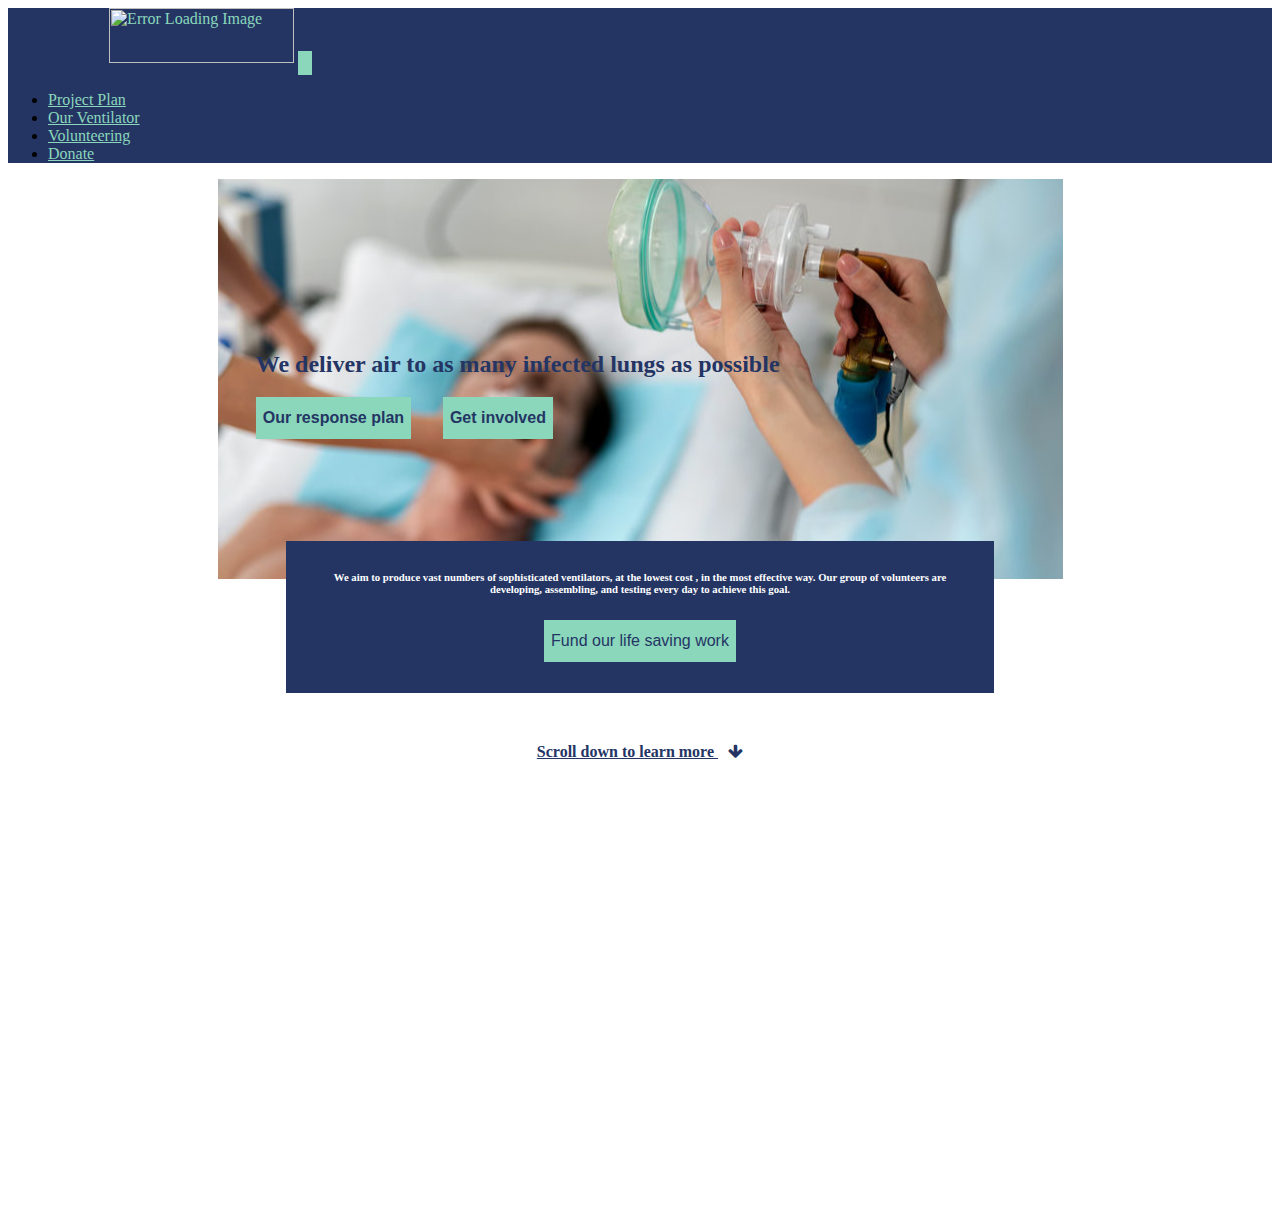
==== ventilator.html @ cb2d59fe "started ventilator.html. got up to Fund our life saving work" ====
<html lang="en">
<head>
    <meta charset="UTF-8">
    <meta name="viewport" content="width=device-width, initial-scale=1.0">
    <title>Our Ventilator</title>
	<link rel="stylesheet" href="https://stackpath.bootstrapcdn.com/bootstrap/4.1.3/css/bootstrap.min.css" integrity="sha384-MCw98/SFnGE8fJT3GXwEOngsV7Zt27NXFoaoApmYm81iuXoPkFOJwJ8ERdknLPMO" crossorigin="anonymous">
		<!--locals-->
		<link rel="stylesheet" href="local_files/css/bootstrap.min.css">
		<link rel="stylesheet" type="text/css" href="css/styles.css">

		<!-- Font awsome -->
		<link rel="stylesheet" href="https://cdnjs.cloudflare.com/ajax/libs/font-awesome/4.7.0/css/font-awesome.min.css">
		<script src='https://kit.fontawesome.com/a076d05399.js'></script>
		<!-- Local version of ^-->
		<link rel="stylesheet" href="local_files/css/font-awsome-min.css">
</head>
<body>
	<nav class="navbar navbar-expand-md">
		<img class="navbar-brand" src="assets/Logo_green_on_blue_wide.png" alt="Error Loading Image" style="width: 185px; height:55px; margin-left:8%;" href="index.html">
		<button class="navbar-toggler navbar-dark" type="button" data-toggle="collapse" data-target="#main-navigation">
			<span class="navbar-toggler-icon"></span>
		</button>
		<div class="collapse navbar-collapse" id="main-navigation" style="margin-right:10%;">
			<ul class="navbar-nav">
				<li class="nav-item">
					<a class="nav-link" href="plan.html">Project Plan</a>
				</li>

				<li class="nav-item">
					<a class="nav-link" href="ventilator.html">Our Ventilator</a>
				</li>

				<li class="nav-item">
					<a class="nav-link" href="volunteering.html">Volunteering</a>
				</li>

				<li class="nav-item">
					<a class="nav-link" href="donate.html">Donate</a>
				</li>

			</ul>
		</div>
	</nav>
	<section  style=" background-image:url('assets/ventilator-background.jpg');  background-repeat: no-repeat; background-position:center;height:400px; margin-top:-0px; padding-top:0px;">
		<div  style="margin-left:12%; width:55%; padding-top:15%;">
			<h2 class="blue-text"><b>We deliver air to as many infected lungs as possible</h2>

			<button style="margin-right: 5%; margin-top:0px;"> <b>Our response plan</b></button>
			<button style="margin-top:0px;"> <b>Get involved</b></button>
		</div> 
		
	</section>
	
	<section >
		<div class="center">
			<div class="green-text blue-section" style=" margin-left:15%; margin-right:15%; padding:3%; margin-top:-10%;">
				<h6 style="margin-top:0px; padding-top:0px; color:white;">
					We aim to produce vast numbers of sophisticated ventilators, at the lowest cost
					, in the most effective way. Our group of volunteers are developing, assembling, 
					and testing every day to achieve this goal.
				</h6>
				
				<button style="float:center;">Fund our life saving work</button>
				
			</div>
		</div>
		<div class="center blue-text"style=" margin-top:50px;" href="#">
			<u>
			Scroll down to learn more
			</u>
			<i class="fa fa-arrow-down" aria-hidden="true" style="margin-left:1%"></i>
		</div>
	</section>
</body>
</html>
---- css/styles.css ----
@media (max-width:1170px){
  body{
float:center;
margin-left: auto;
margin-right: auto;
text-align: center;
  }
  section{
    margin-bottom:200px;
  }
  .elms{
    float:left;;
  }
}
:root{
  --green-color:#8AD7BB;
  --blue-color:#243564;

}
body {
  padding: 0;
  background: white;
  cursor: default;
  font-family:Futura;
}
section{
  margin-right:10%;
  margin-left:10%;
  margin-top: 5%;
  color:var(--blue-color);
  height: 75%;
}
.flex-container {
  display: flex;
  flex-flow: row wrap;
}
.green-section{
  background-color: var(--green-color);
}
.blue-section{
  background-color:var(--blue-color);
}
.blue-text{
  color: var(--blue-color);
}
.black-text{
  color: black;
  font-family:Futura;
}
.green-text{
  color: var(--green-color);
}

/*--- navigation bar ---*/

.navbar {
  background:var(--blue-color);
}

.nav-link,
.navbar-brand {
  color: var(--green-color);
  cursor: pointer;
}


.nav-link:hover {
  color: #000;
}

.navbar-collapse {
  justify-content: flex-end;
}

button{
  background: var(--green-color);
  color: var(--blue-color);
  padding: 10px 5px;
  font-size: 16px;
  border: 2px solid var(--green-color);
  cursor: pointer;
  
}
button:hover{
  background:white;
  color:var(--blue-color);
  
  border: 2px solid var(--blue-color);

}
span{
  cursor: pointer;
  margin-left: 2%;
  margin-right: 2%;
}
.center{
  float:center;
  margin-left: auto;
  margin-right: auto;
  text-align: center;
}
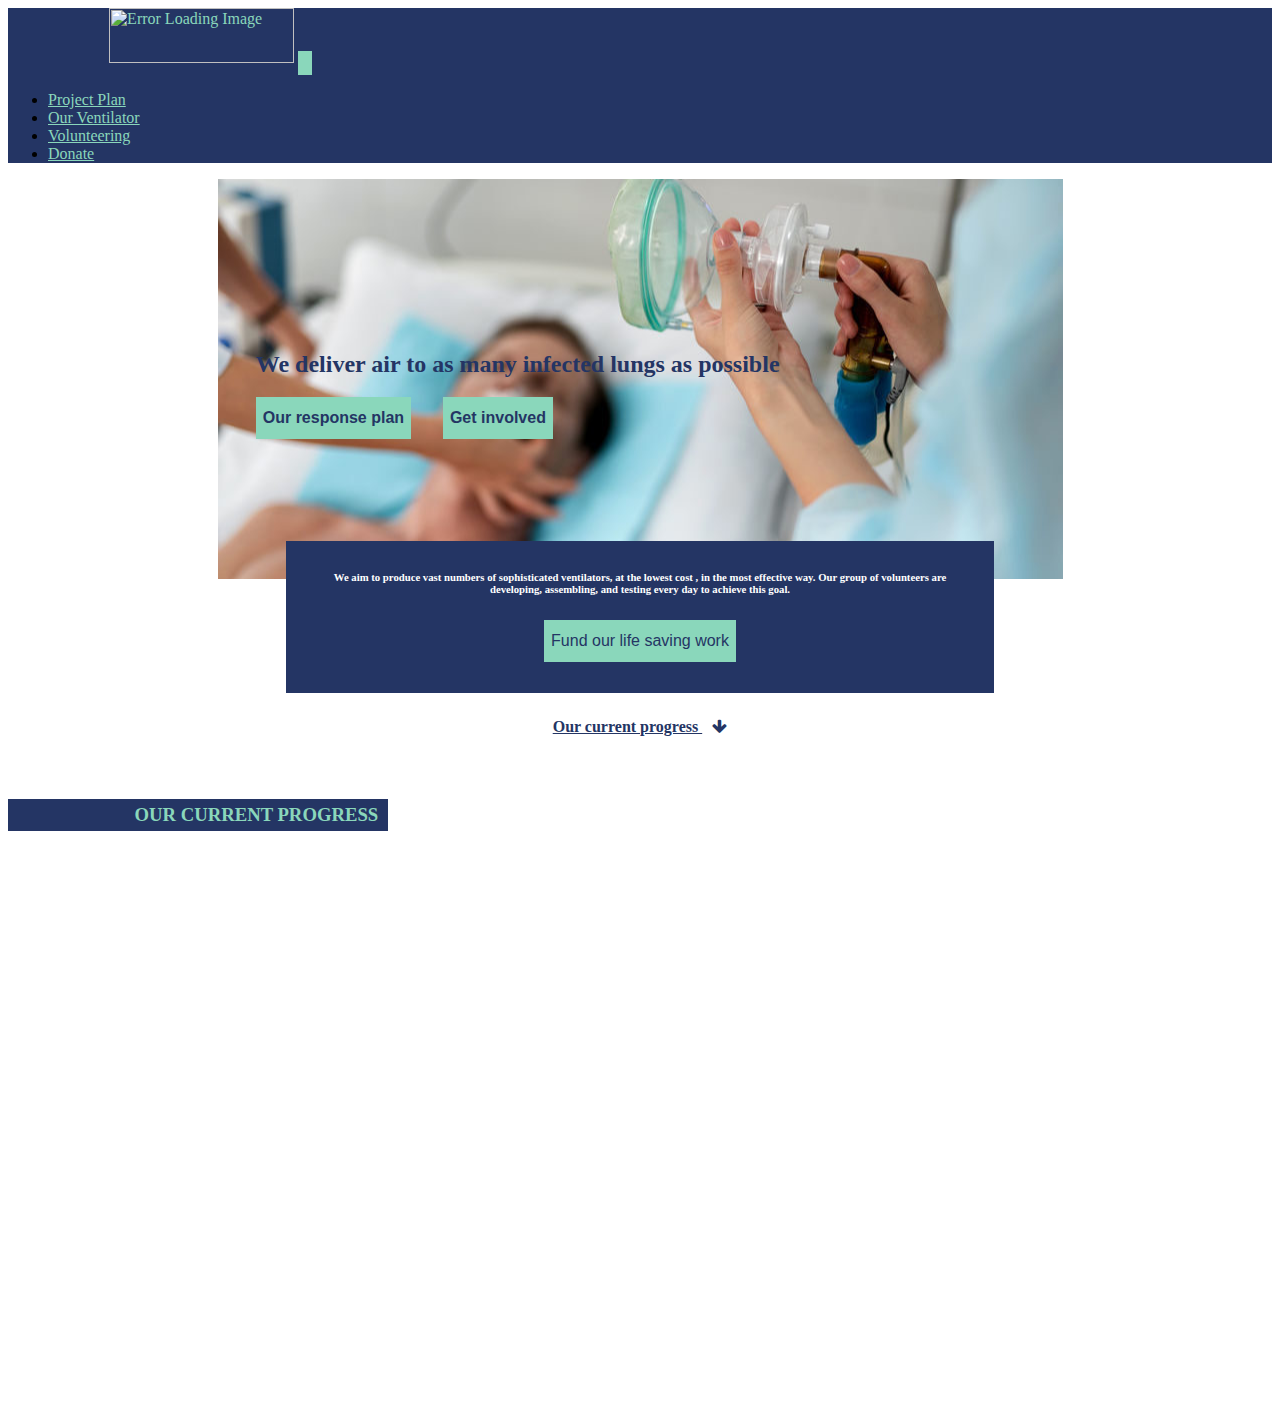
==== commit fbe93a11: "added page under construction for each page that has not been made yet" ====
--- a/ventilator.html
+++ b/ventilator.html
@@ -51,7 +51,7 @@
 		
 	</section>
 	
-	<section >
+	<section style="margin-bottom:0px; padding-bottom:0px; height:auto;">
 		<div class="center">
 			<div class="green-text blue-section" style=" margin-left:15%; margin-right:15%; padding:3%; margin-top:-10%;">
 				<h6 style="margin-top:0px; padding-top:0px; color:white;">
@@ -64,12 +64,20 @@
 				
 			</div>
 		</div>
-		<div class="center blue-text"style=" margin-top:50px;" href="#">
+		<div class="center blue-text"style=" margin-top:25px;" href="#">
 			<u>
-			Scroll down to learn more
+			Our current progress
 			</u>
 			<i class="fa fa-arrow-down" aria-hidden="true" style="margin-left:1%"></i>
 		</div>
 	</section>
+
+	<section style="margin:0px;padding:0px;">
+	<h3 class="blue-section green-text" style="float:left;margin-top:5%; padding:5px; padding-left:10%; padding-right:10px; ">
+		<b>
+		OUR CURRENT PROGRESS
+		</b>
+	</h3>
+</section>
 </body>
 </html>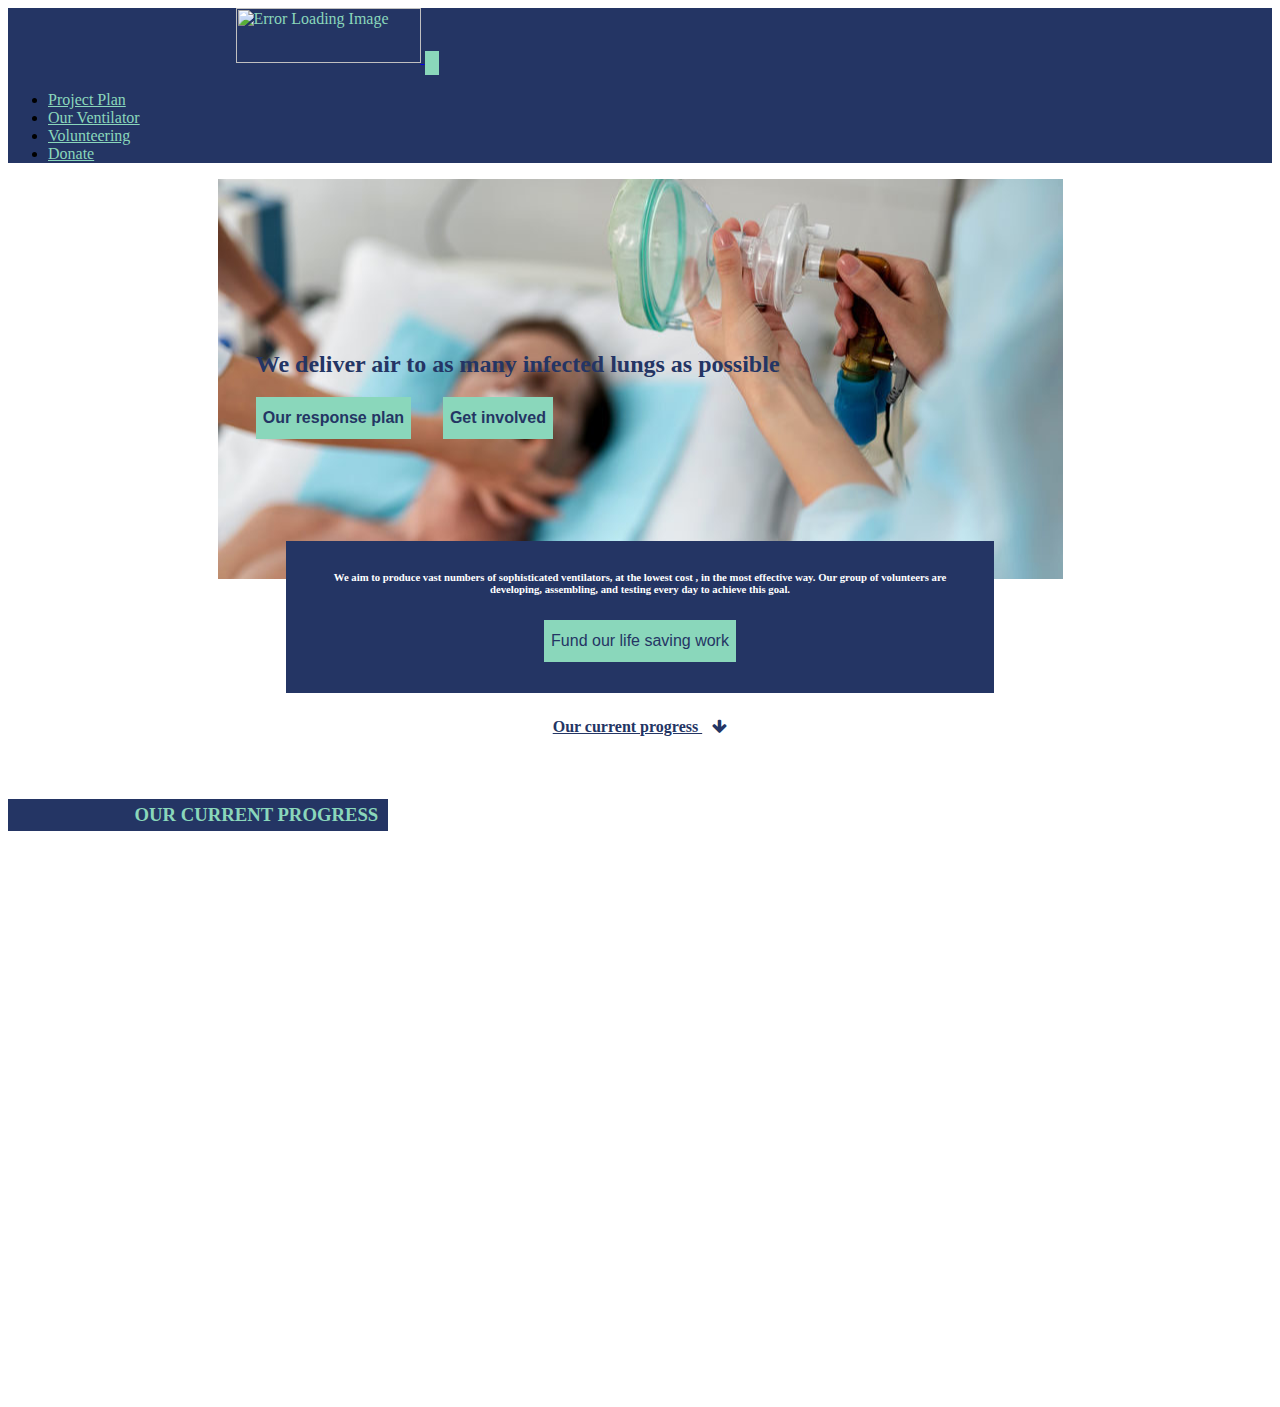
==== commit 7037b9ec: "made logo a link to homepage" ====
--- a/ventilator.html
+++ b/ventilator.html
@@ -16,7 +16,9 @@
 </head>
 <body>
 	<nav class="navbar navbar-expand-md">
-		<img class="navbar-brand" src="assets/Logo_green_on_blue_wide.png" alt="Error Loading Image" style="width: 185px; height:55px; margin-left:8%;" href="index.html">
+		<a style='margin-left:10%;' href="index.html"> 
+		<img class="navbar-brand" src="assets/Logo_green_on_blue_wide.png" alt="Error Loading Image" style="width: 185px; height:55px; margin-left:8%;">
+		</a>
 		<button class="navbar-toggler navbar-dark" type="button" data-toggle="collapse" data-target="#main-navigation">
 			<span class="navbar-toggler-icon"></span>
 		</button>
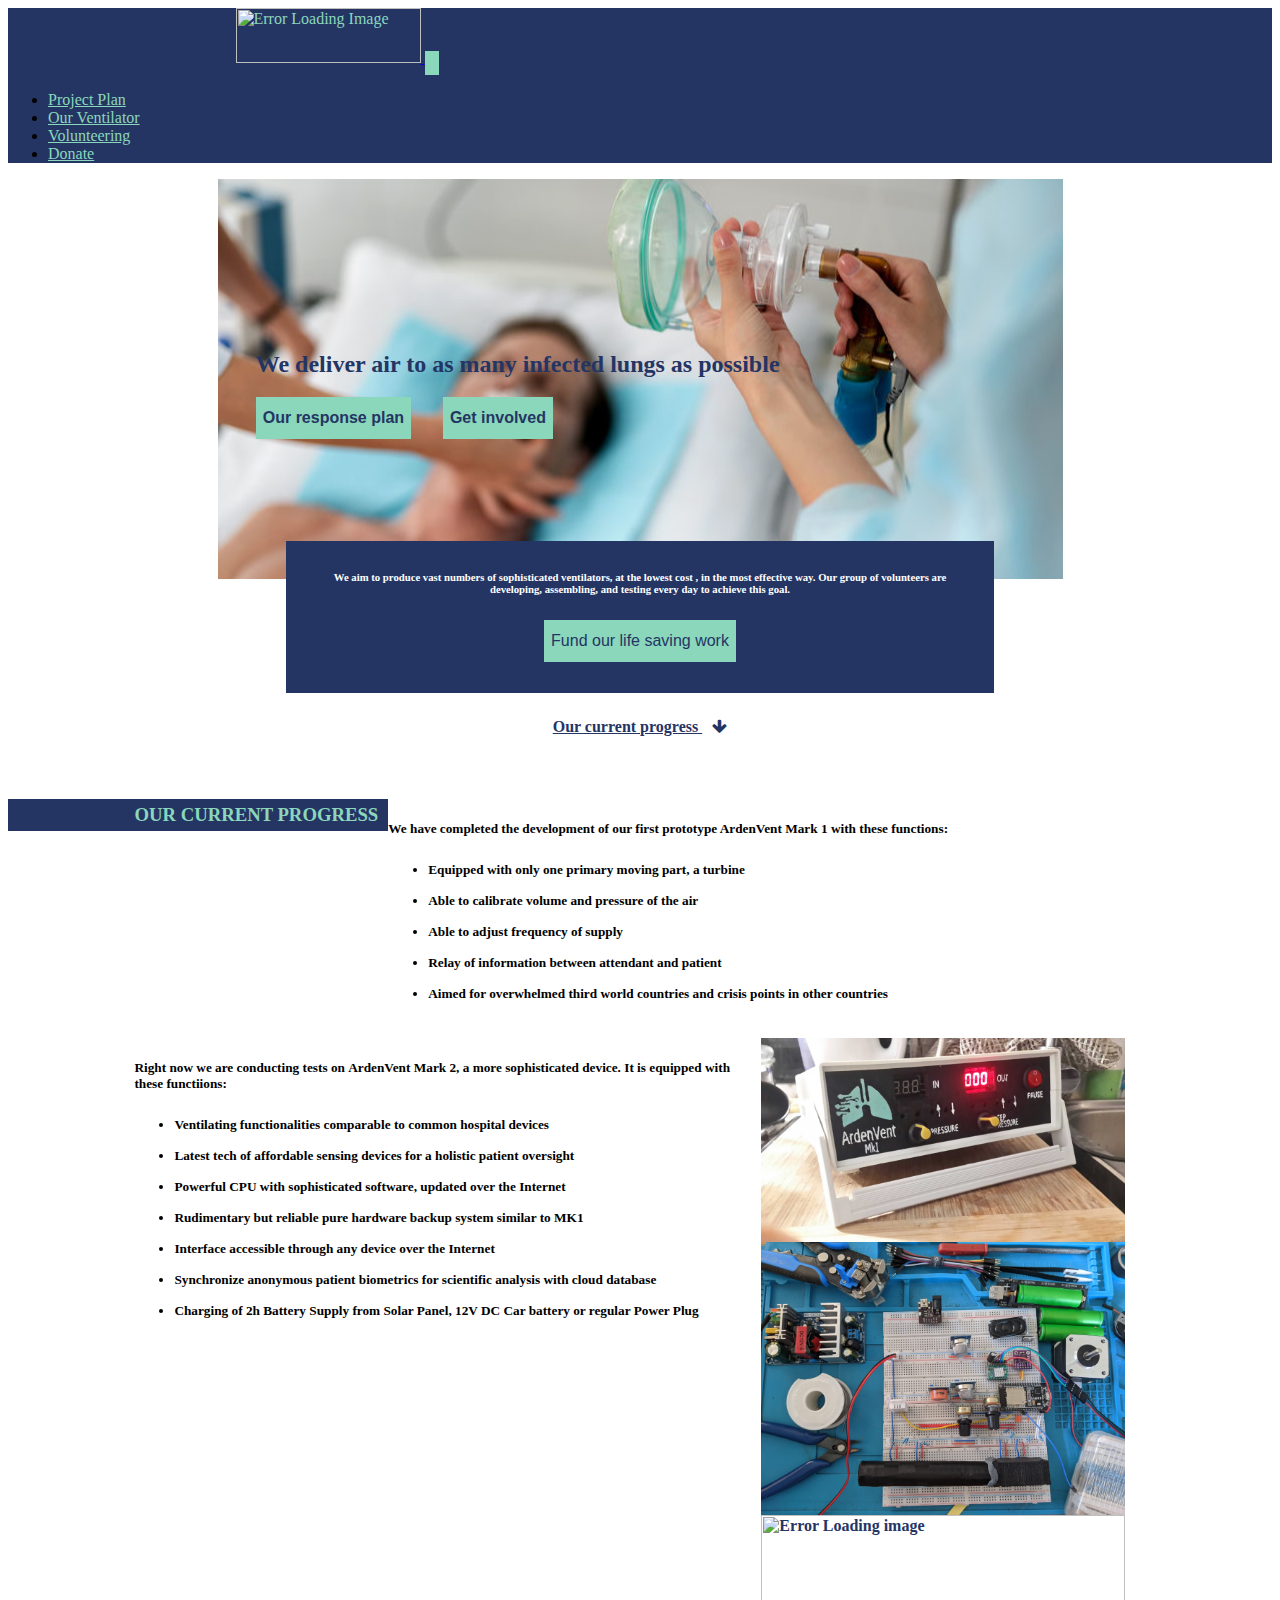
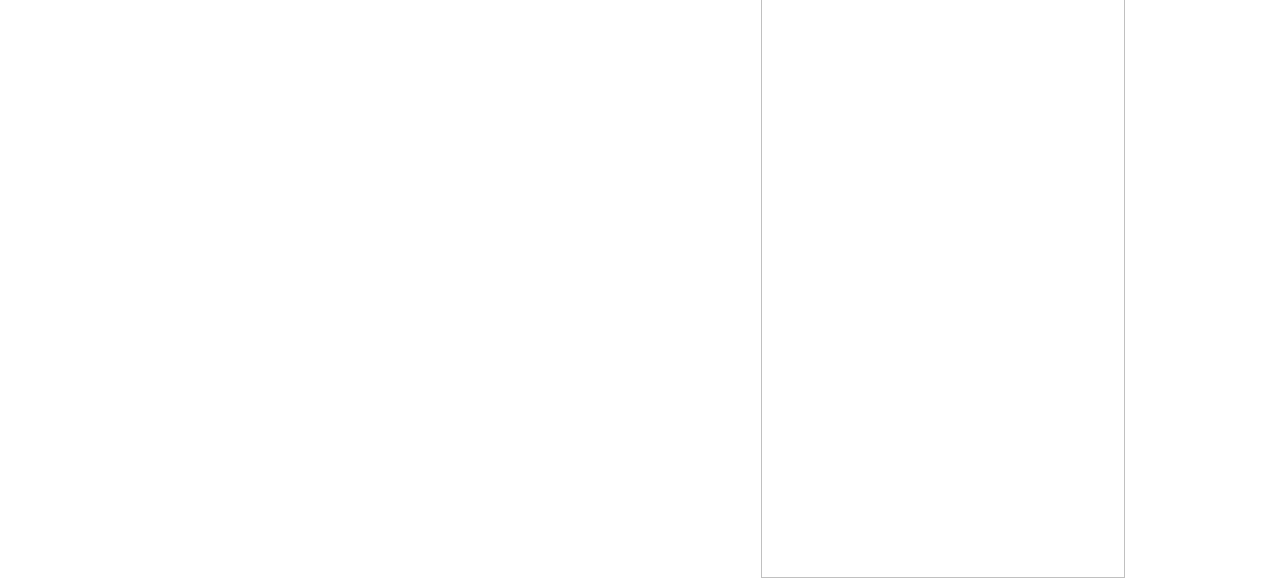
==== commit d1f745bc: "finished bulk of the Current Progress section of the ventilator page" ====
--- a/ventilator.html
+++ b/ventilator.html
@@ -74,12 +74,67 @@
 		</div>
 	</section>
 
-	<section style="margin:0px;padding:0px;">
+	<section style="margin:0px;padding:0px; height:auto; width:100%;">
 	<h3 class="blue-section green-text" style="float:left;margin-top:5%; padding:5px; padding-left:10%; padding-right:10px; ">
 		<b>
 		OUR CURRENT PROGRESS
 		</b>
 	</h3>
-</section>
+	</section>
+	<section >
+		<span style="width:55%;">
+			<h5 style="float:left; height:auto;width:60%;" class="black-text">
+				<div>
+				We have completed the development of our first prototype 
+				ArdenVent Mark 1 with these functions:
+			</div>
+				<ul style="margin-top:25px;">
+					<li style="margin-top:15px;">Equipped with only one primary moving part, a
+						turbine</li>
+					<li style="margin-top:15px;">Able to calibrate volume and pressure of the air</li>
+					<li style="margin-top:15px;">Able to adjust frequency of supply</li>
+					<li style="margin-top:15px;">Relay of information between attendant and
+						patient
+					</li>
+					<li style="margin-top:15px;">Aimed for overwhelmed third world countries
+						and crisis points in other countries
+					</li>
+				</ul>
+			</h5>
+		</span>
+		<span style="width:36%; float:right;">
+			<img src="assets/20200717_181043.jpg" alt="Error Loading image" style="width:100%; height:auto">
+		</span>
+		
+		<span style="width:55%;">
+			<h5 style="float:left; height:auto;width:60%;" class="black-text">
+				<div>
+				Right now we are conducting tests on <b>ArdenVent Mark 2</b>, a
+				more sophisticated device. It is equipped with these
+				functiions:
+				
+			</div>
+				<ul style="margin-top:25px;">
+					<li style="margin-top:15px;">Ventilating functionalities comparable to common hospital devices</li>
+					<li style="margin-top:15px;">Latest tech of affordable sensing devices for a holistic patient oversight</li>
+					<li style="margin-top:15px;">Powerful CPU with sophisticated software, updated over the Internet</li>
+					<li style="margin-top:15px;">Rudimentary but reliable pure hardware backup system similar to MK1
+					</li>
+					<li style="margin-top:15px;">Interface accessible through any device over the Internet
+					</li>
+					<li style="margin-top:15px;">Synchronize anonymous patient biometrics for scientific analysis with cloud database
+					</li>
+					<li style="margin-top:15px;">Charging of 2h Battery Supply from Solar Panel, 12V DC Car battery or regular Power Plug
+					</li>
+				</ul>
+			</h5>
+		</span>
+
+		<span style="width:36%; float:right;">
+			<img src="assets/IMG_20200623_172038.jpg" alt="Error Loading image" style="width:100%; height:auto">
+			<img src="assets/vent2.jpg" alt="Error Loading image" style="width:100%; height:auto">
+		</span>
+	</section>
+
 </body>
 </html>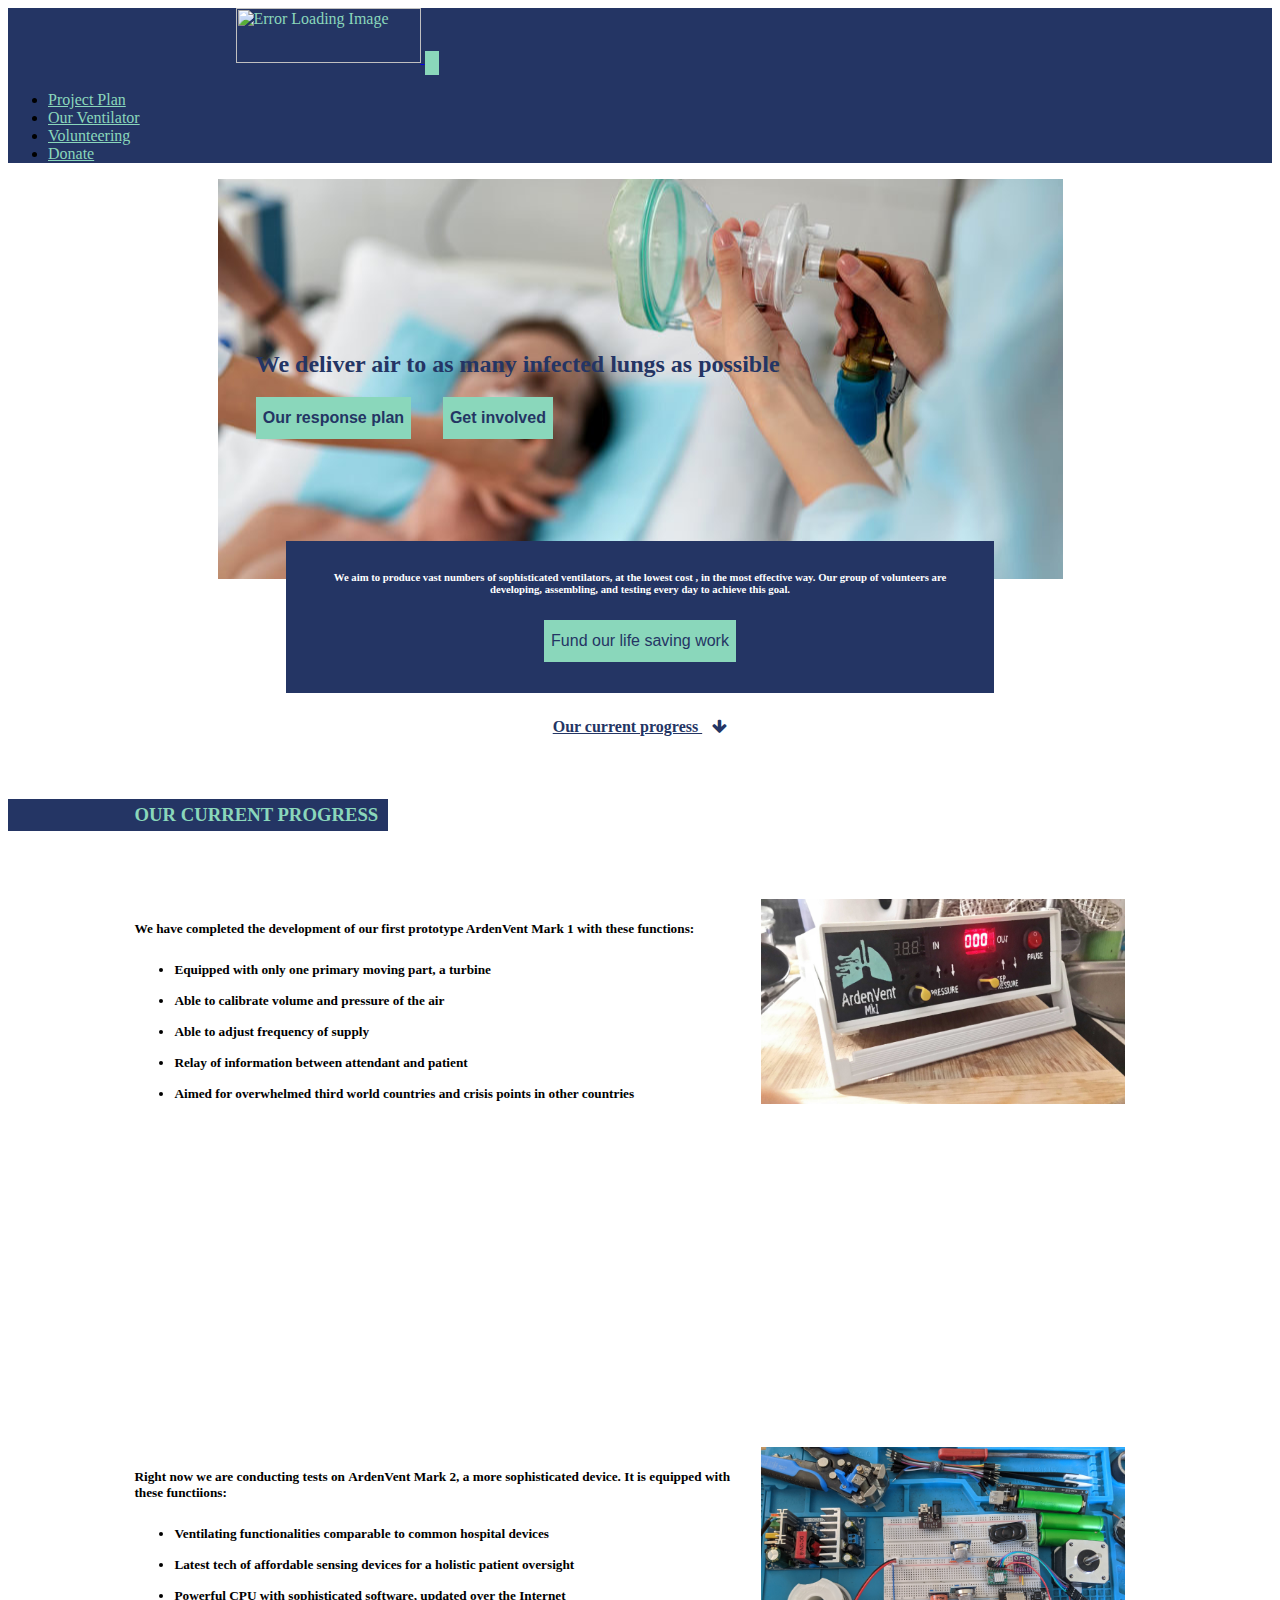
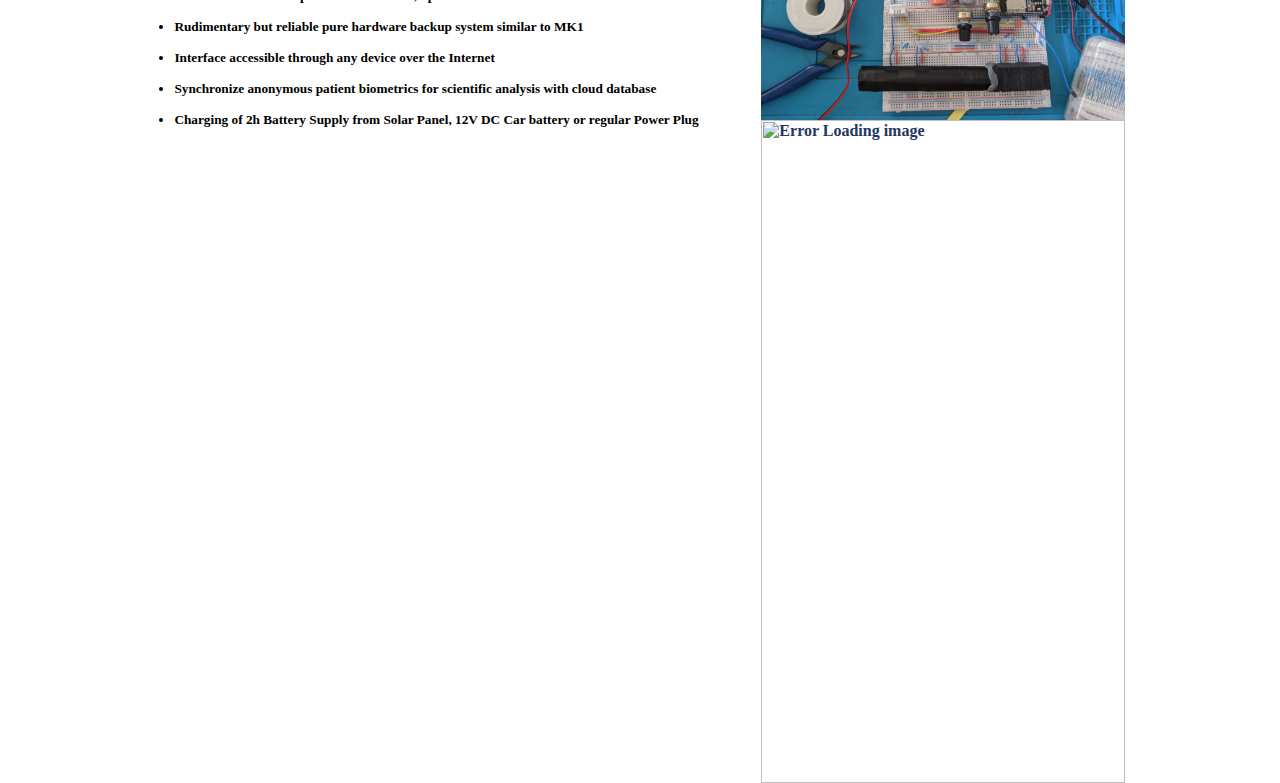
==== commit 16a37709: "adjusted spacing to previous commit" ====
--- a/ventilator.html
+++ b/ventilator.html
@@ -82,6 +82,7 @@
 	</h3>
 	</section>
 	<section >
+		<div style="height:100px; width:auto;"></div>
 		<span style="width:55%;">
 			<h5 style="float:left; height:auto;width:60%;" class="black-text">
 				<div>
@@ -105,8 +106,8 @@
 		<span style="width:36%; float:right;">
 			<img src="assets/20200717_181043.jpg" alt="Error Loading image" style="width:100%; height:auto">
 		</span>
-		
-		<span style="width:55%;">
+		<section></section>
+		<span style="width:55%; margin-top:60px;">
 			<h5 style="float:left; height:auto;width:60%;" class="black-text">
 				<div>
 				Right now we are conducting tests on <b>ArdenVent Mark 2</b>, a
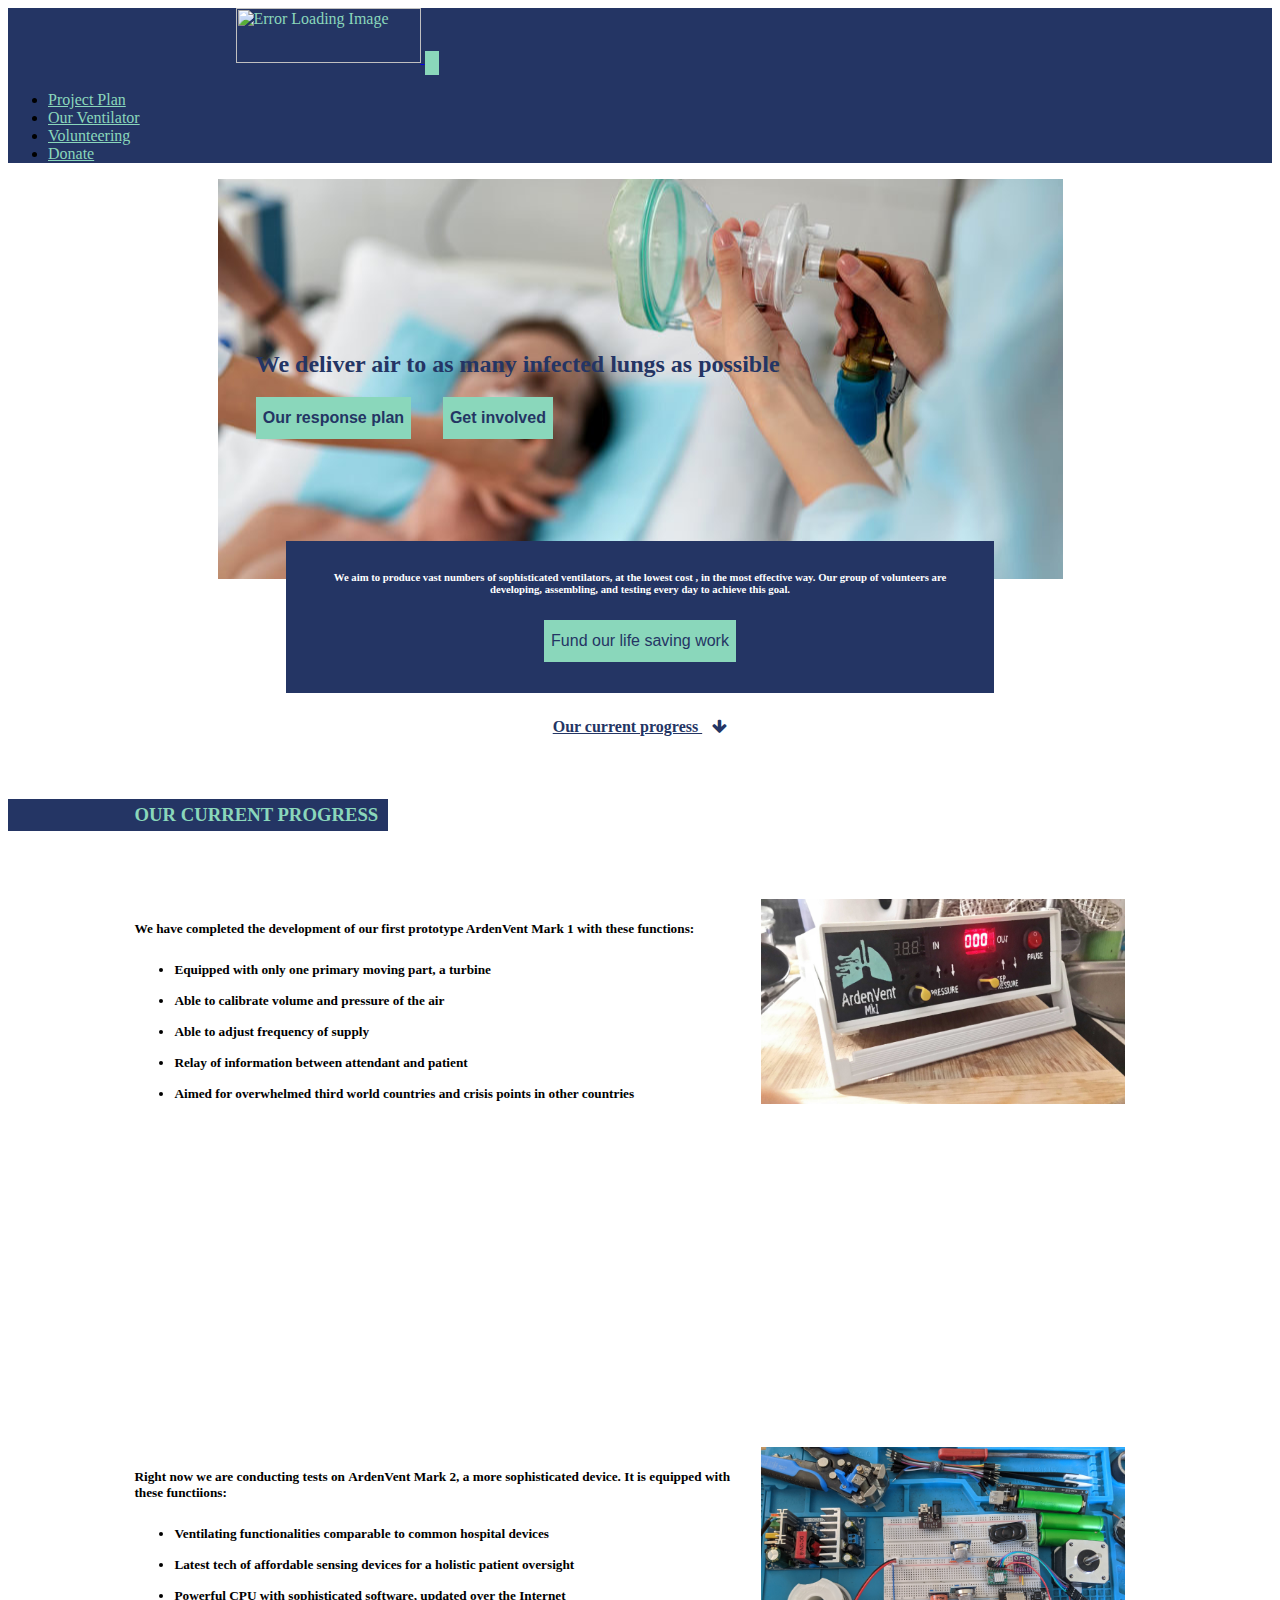
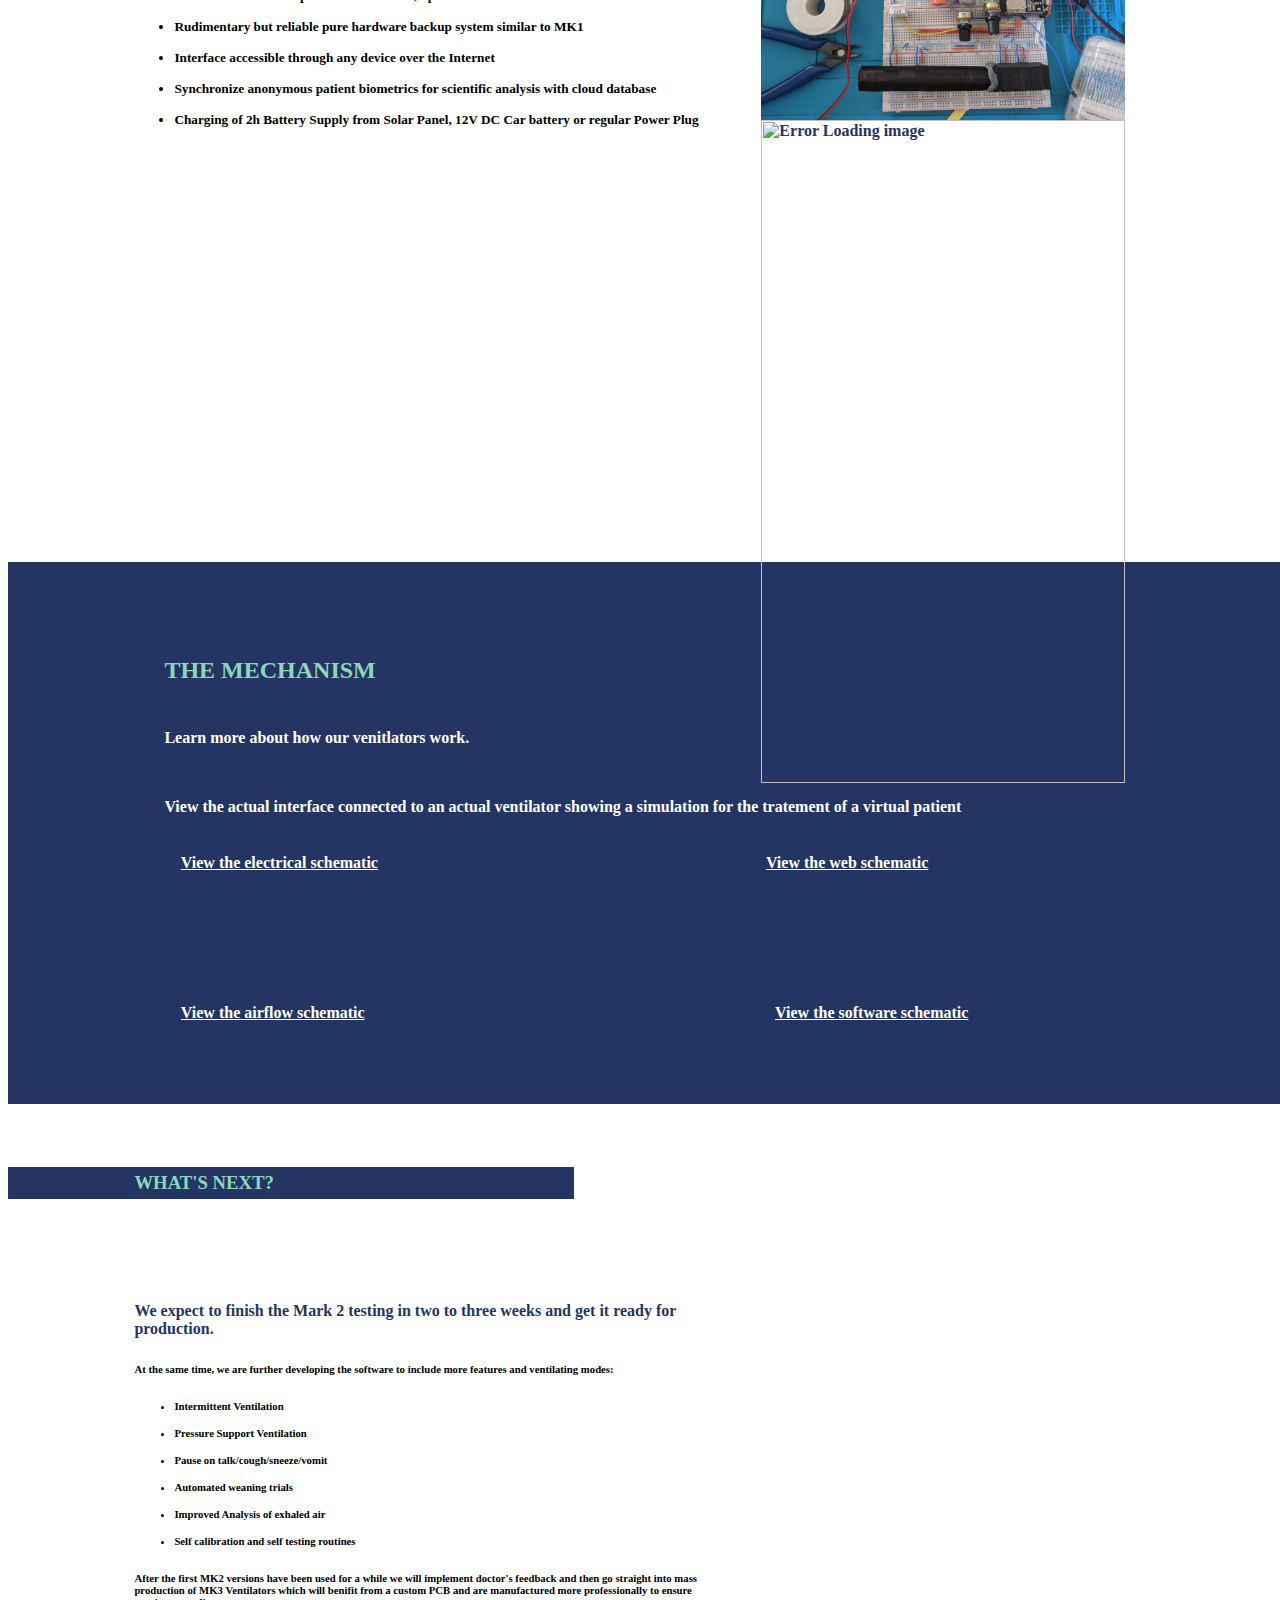
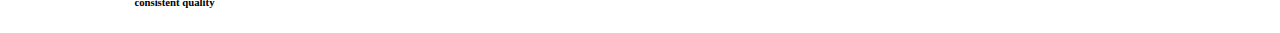
==== commit 085466aa: "added bulk of the what's next section" ====
--- a/ventilator.html
+++ b/ventilator.html
@@ -81,7 +81,7 @@
 		</b>
 	</h3>
 	</section>
-	<section >
+	<section style="margin-bottom:700px;">
 		<div style="height:100px; width:auto;"></div>
 		<span style="width:55%;">
 			<h5 style="float:left; height:auto;width:60%;" class="black-text">
@@ -103,11 +103,11 @@
 				</ul>
 			</h5>
 		</span>
-		<span style="width:36%; float:right;">
-			<img src="assets/20200717_181043.jpg" alt="Error Loading image" style="width:100%; height:auto">
+		<span style="width:36%; float:right;height:auto;">
+			<img src="assets/20200717_181043.jpg" alt="Error Loading image" style="width:100%; height:auto;">
 		</span>
 		<section></section>
-		<span style="width:55%; margin-top:60px;">
+		<span style="width:55%; margin-top:60px;height:auto;">
 			<h5 style="float:left; height:auto;width:60%;" class="black-text">
 				<div>
 				Right now we are conducting tests on <b>ArdenVent Mark 2</b>, a
@@ -115,7 +115,7 @@
 				functiions:
 				
 			</div>
-				<ul style="margin-top:25px;">
+				<ul style="margin-top:25px;height:auto;">
 					<li style="margin-top:15px;">Ventilating functionalities comparable to common hospital devices</li>
 					<li style="margin-top:15px;">Latest tech of affordable sensing devices for a holistic patient oversight</li>
 					<li style="margin-top:15px;">Powerful CPU with sophisticated software, updated over the Internet</li>
@@ -131,11 +131,62 @@
 			</h5>
 		</span>
 
-		<span style="width:36%; float:right;">
-			<img src="assets/IMG_20200623_172038.jpg" alt="Error Loading image" style="width:100%; height:auto">
-			<img src="assets/vent2.jpg" alt="Error Loading image" style="width:100%; height:auto">
+		<span style="width:36%; float:right; height:auto;">
+			<img src="assets/IMG_20200623_172038.jpg" alt="Error Loading image" style="width:100%; height:auto;">
+			<img src="assets/vent2.jpg" alt="Error Loading image" style="width:100%; height:auto;">
 		</span>
 	</section>
 
+	<section class = 'blue-section white-text' style=" padding:30px; padding-bottom:100px;width:100%; margin-left:0px; height:auto; padding-top:75px;">
+	
+		<h2 class="green-text" style="margin-left:10%;">THE MECHANISM</h2>
+		<h7 style="float:left;margin-left:10%; padding-top:25px;">Learn more about how our venitlators work.</h7>
+		<h7 style="float:left; margin-top:5px;margin-left:10%; padding-top:10px;">View the actual interface connected to an actual ventilator showing a simulation for the tratement of a virtual patient</h7>
+		<div style="width:100%; margin-left:10%; margin-right:10%;">
+		<div style="width:100%; background-color: transparent; padding-top:150px;">
+			<h8 style="float:left;"><i class="fas fa-file"></i> <u>View the electrical schematic</u></h8>
+			<h8 style="float:right; padding-right:500px;"><i class="fas fa-file"></i> <u>View the web schematic</u></h8>
+		</div>
+		<div style="width:100%; background-color: transparent; padding-top:150px;">
+			<h8 style="float:left;"><i class="fas fa-file"></i> <u>View the airflow schematic</u></h8>
+			<h8 style="float:right; padding-right:460px;"><i class="fas fa-file"></i> <u>View the software schematic</u></h8>
+			
+		</div>
+		</div>
+	</section>
+
+	<section style="margin:0px;padding:0px; height:auto; width:100%;">
+		<h3 class="blue-section green-text" style="float:left;margin-top:5%; padding:5px; padding-left:10%; padding-right:300px; ">
+			<b>
+			WHAT'S NEXT?
+			</b>
+		</h3>
+	</section>
+
+	<section style="width:45%; margin-left:10%; margin-right:10%; float:left; height:auto;">
+		<h4 class="blue-text">
+			<b>
+				We expect to finish the Mark 2 testing in two to three weeks and get it ready for production.
+			</b>
+		</h4>
+		<h6 class="black-text">
+			At the same time, we are further developing the software to include more
+			features and ventilating modes:
+			<ul style="margin-top:25px;">
+				<li style="margin-top:15px;">Intermittent Ventilation</li>
+				<li style="margin-top:15px;">Pressure Support Ventilation</li>
+				<li style="margin-top:15px;">Pause on talk/cough/sneeze/vomit</li>
+				<li style="margin-top:15px;">Automated weaning trials</li>
+				<li style="margin-top:15px;">Improved Analysis of exhaled air</li>
+				<li style="margin-top:15px;">Self calibration and self testing routines</li>
+			</ul>
+		</h6>
+		<h6 class="black-text">
+			After the first MK2 versions have been used for a while we will implement
+			doctor's feedback and then go straight into mass production of MK3 Ventilators
+			which will benifit from a custom PCB and are manufactured more
+			professionally to ensure consistent quality
+		</h6>
+	</section>
 </body>
 </html>--- a/css/styles.css
+++ b/css/styles.css
@@ -50,6 +50,9 @@
 .green-text{
   color: var(--green-color);
 }
+.white-text{
+  color:white;
+}
 
 /*--- navigation bar ---*/
 
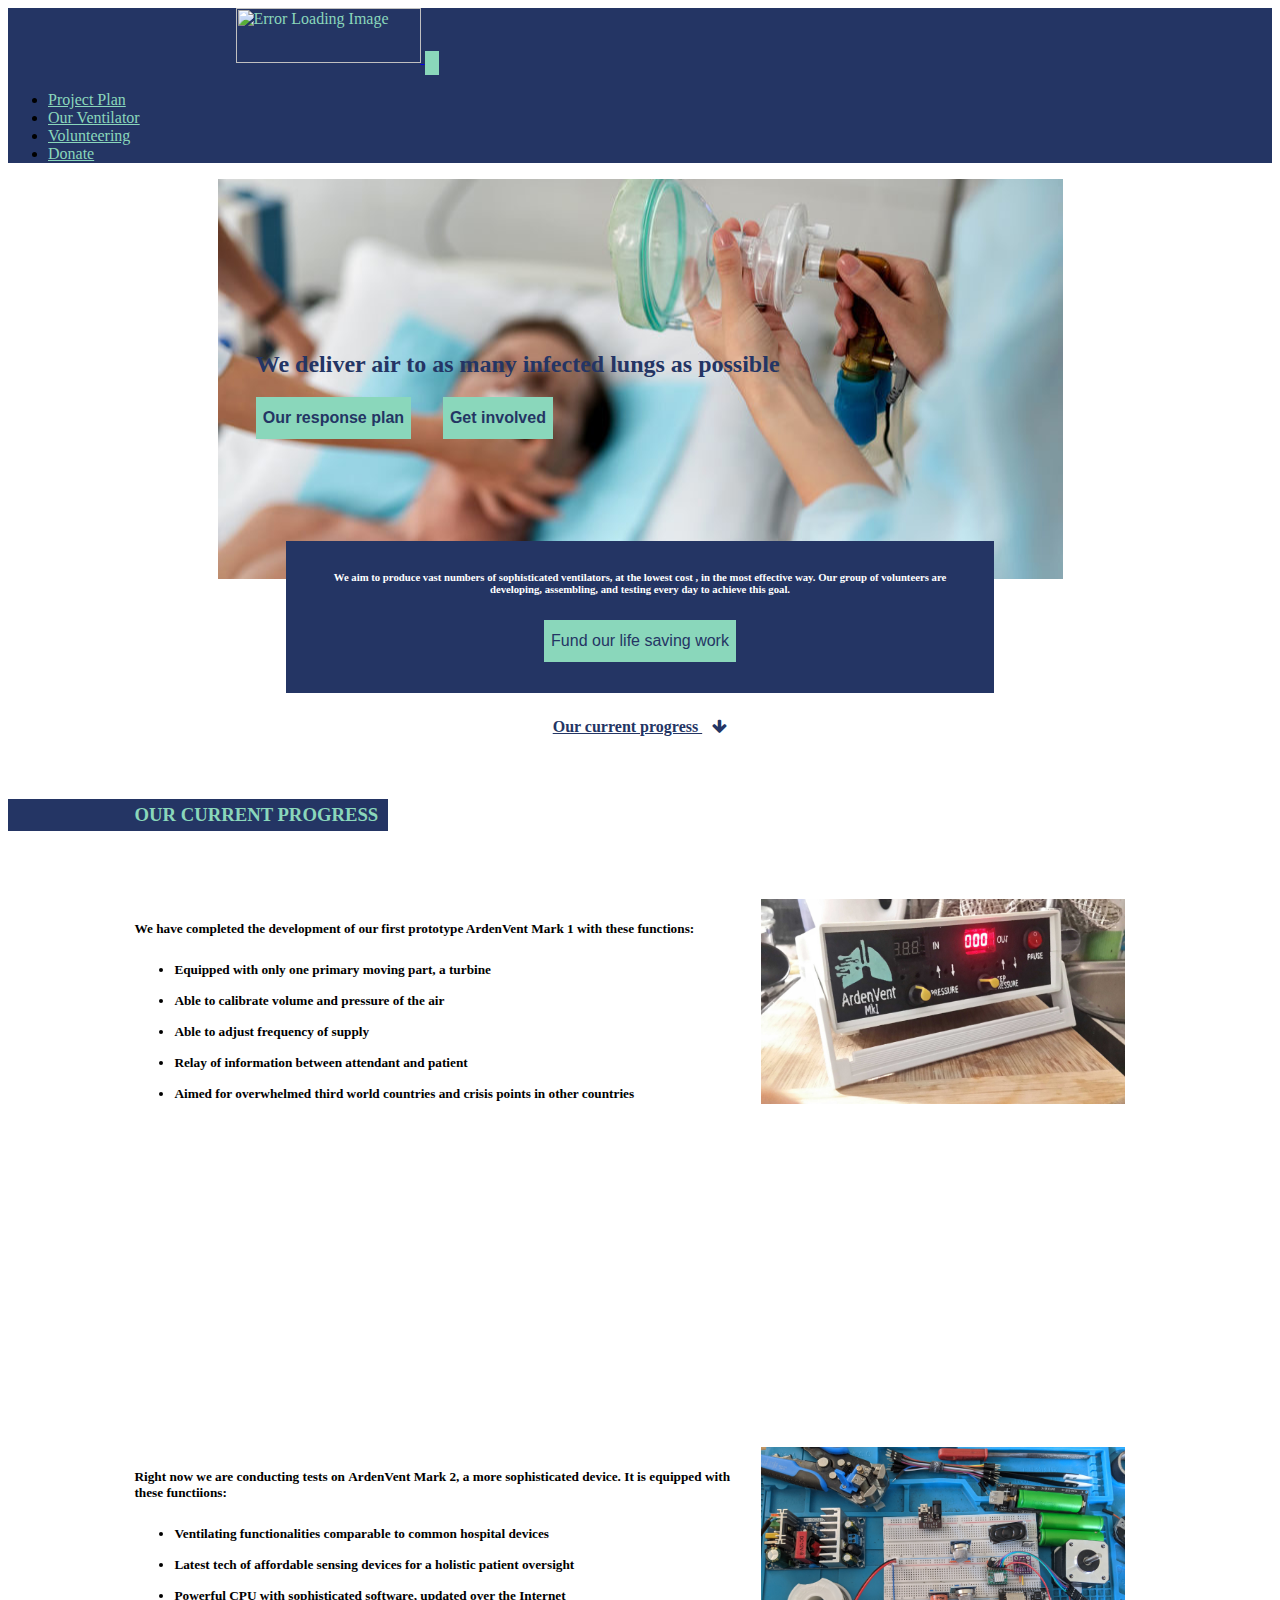
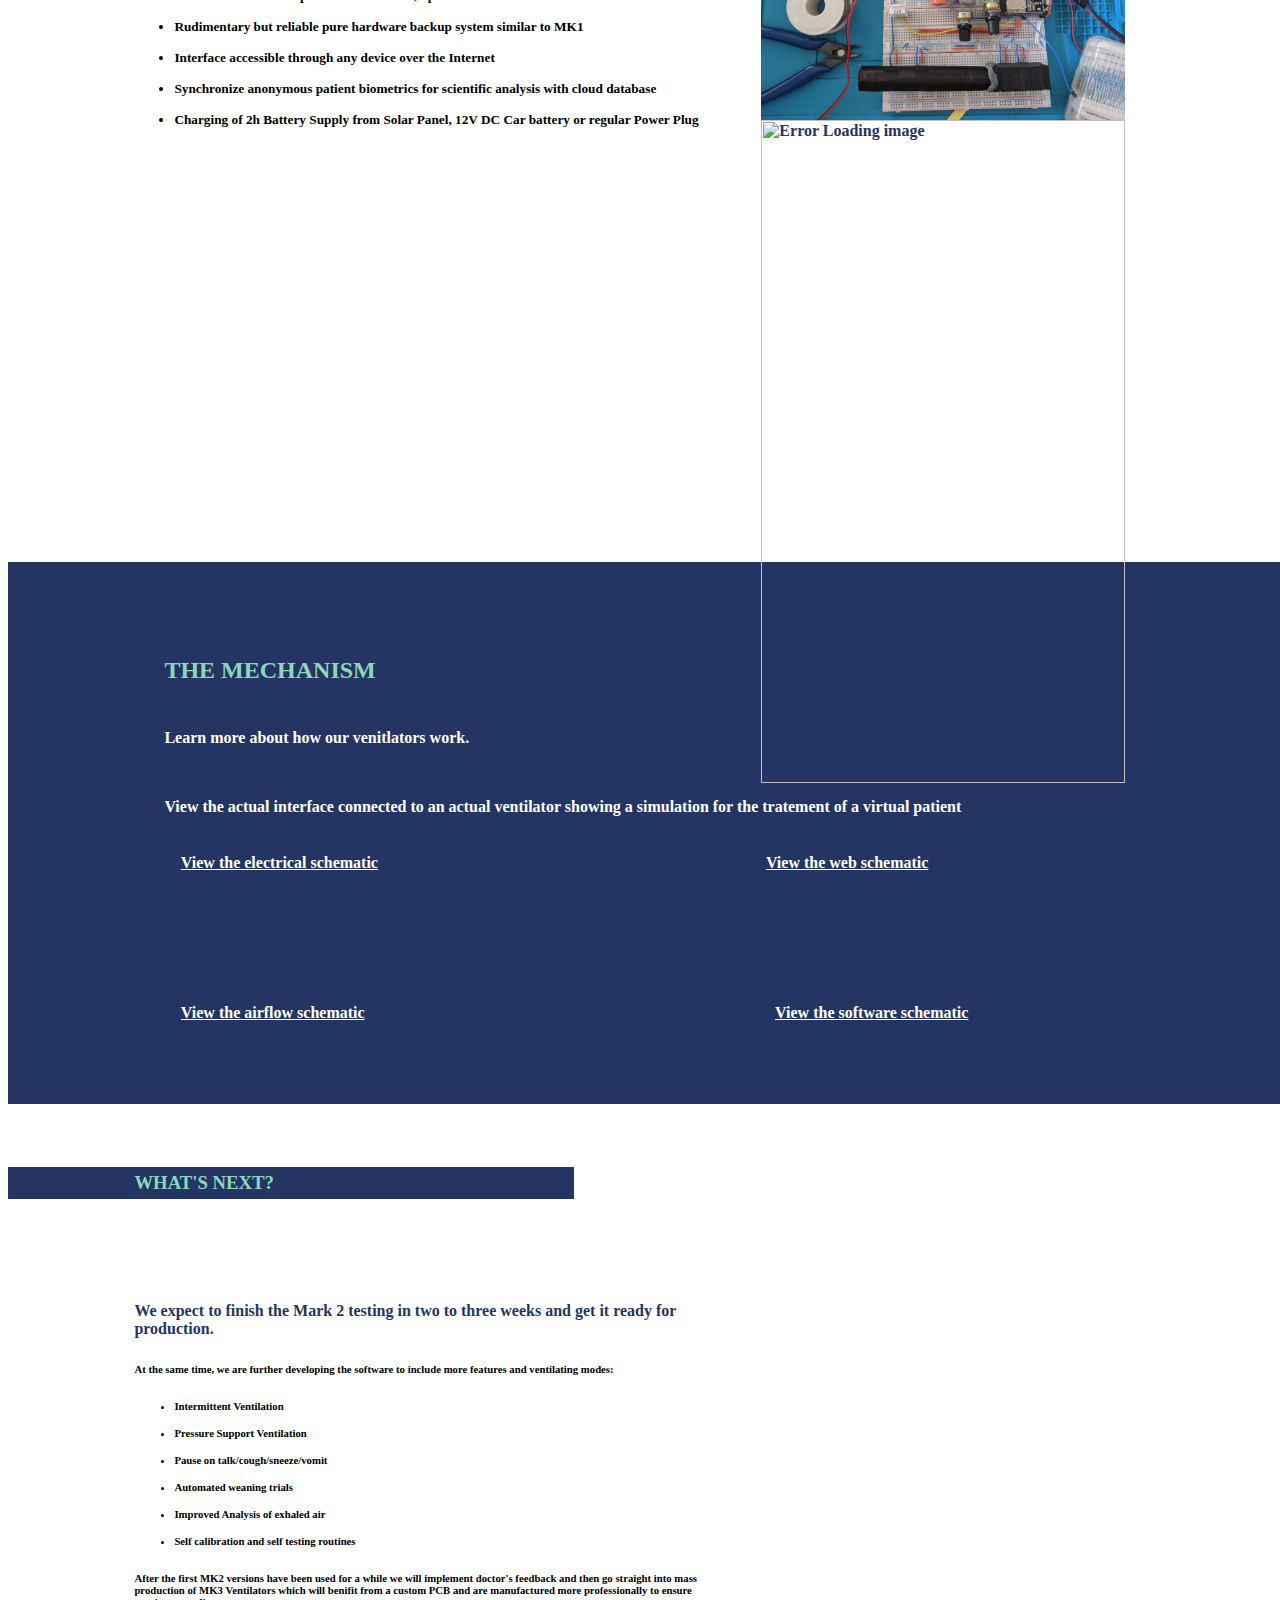
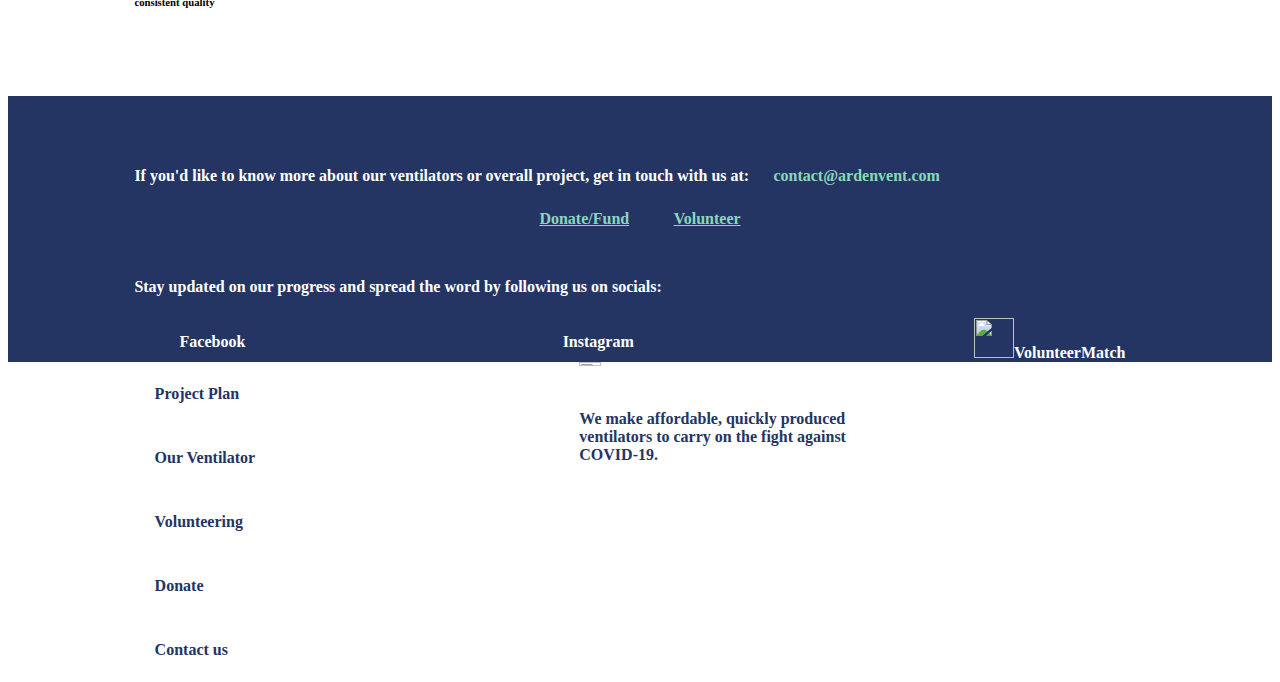
==== commit 6513480e: "finished most of ventilator page minus minor cosmetic/link related things" ====
--- a/ventilator.html
+++ b/ventilator.html
@@ -188,5 +188,68 @@
 			professionally to ensure consistent quality
 		</h6>
 	</section>
+
+	<section class="blue-section white-text" style="width:100%; height:auto; float:left; margin-left:0px; padding-top: 50px;">
+		<div style="margin-right:10%; margin-left:10%;">
+			<h4>
+				If you'd like to know more about our ventilators or overall project, get in touch with us at: <span class='green-text'>contact@ardenvent.com</span>
+			</h4>
+			<div class='center green-text' style="margin-top:25px;">
+				<span><u><i class="fas fa-2x fa-hand-holding-usd elms"></i>Donate/Fund</u></span>
+				<span ><u><i class="fas fa-2x fa-hands-helping elms"></i>Volunteer</u></span>
+			</div>
+
+		</div>
+		<div style="margin-right:10%; margin-left:10%; margin-top:50px;">
+			<h4>
+				Stay updated on our progress and spread the word by following us on socials:
+			</h4>
+			<span style="float:left; width:26%;"><i class="fab fa-facebook fa-2x"></i>Facebook</span>
+			<span style="float:center;width:26%;margin-left:100px;">	<i class="fab fa-instagram fa-2x "></i>Instagram</span>
+
+			<span style="float:right;"> <img src="assets/vmatch.svg" alt="" style="width:40px">VolunteerMatch</span>
+		</div>
+	</section>
+	<section></section>
+	<section id="footer" style="height:200px;">
+		<span style="float:left; width:40%; ">
+			<div>
+			<h7 style="line-height:4;">Project Plan</h7>
+			</div>
+			
+			<h7 style="line-height:4;">Our Ventilator</h7>
+			</div>
+		<div>
+			<h7 style="line-height:4;">Volunteering </h7>
+			</div>
+			<div>
+			<h7 style="line-height:4;">Donate</h7>
+			</div>
+		<div>
+			<h7 style="line-height:4;">Contact us</h7>
+			</div>
+		</span>
+		<span>
+			<div style="float:center; margin-left:5%;">
+			<img src="/assets/Logo_blue.svg" alt="Error Loading Image" style=" width:15%">
+			<br>
+			</br>
+				<div style="width:70%;">
+				We make affordable, quickly
+				produced ventilators to carry on
+				the fight against COVID-19.
+			</div>
+	
+			</div>
+		</span>
+		</section>
+		
+		<script src="https://code.jquery.com/jquery-3.3.1.slim.min.js" integrity="sha384-q8i/X+965DzO0rT7abK41JStQIAqVgRVzpbzo5smXKp4YfRvH+8abtTE1Pi6jizo" crossorigin="anonymous"></script>
+		<script src="https://stackpath.bootstrapcdn.com/bootstrap/4.1.3/js/bootstrap.min.js" integrity="sha384-ChfqqxuZUCnJSK3+MXmPNIyE6ZbWh2IMqE241rYiqJxyMiZ6OW/JmZQ5stwEULTy" crossorigin="anonymous"></script>
+		<!-- local versions of ^--> 
+		<script src="/local_files/js/bootstrap.min.js"></script>
+		<script src="/local_files/js/jquery-3.3.1.slim.js"></script>
+		<!-- index.js-->
+		<script src="js/index.js"></script>
 </body>
 </html>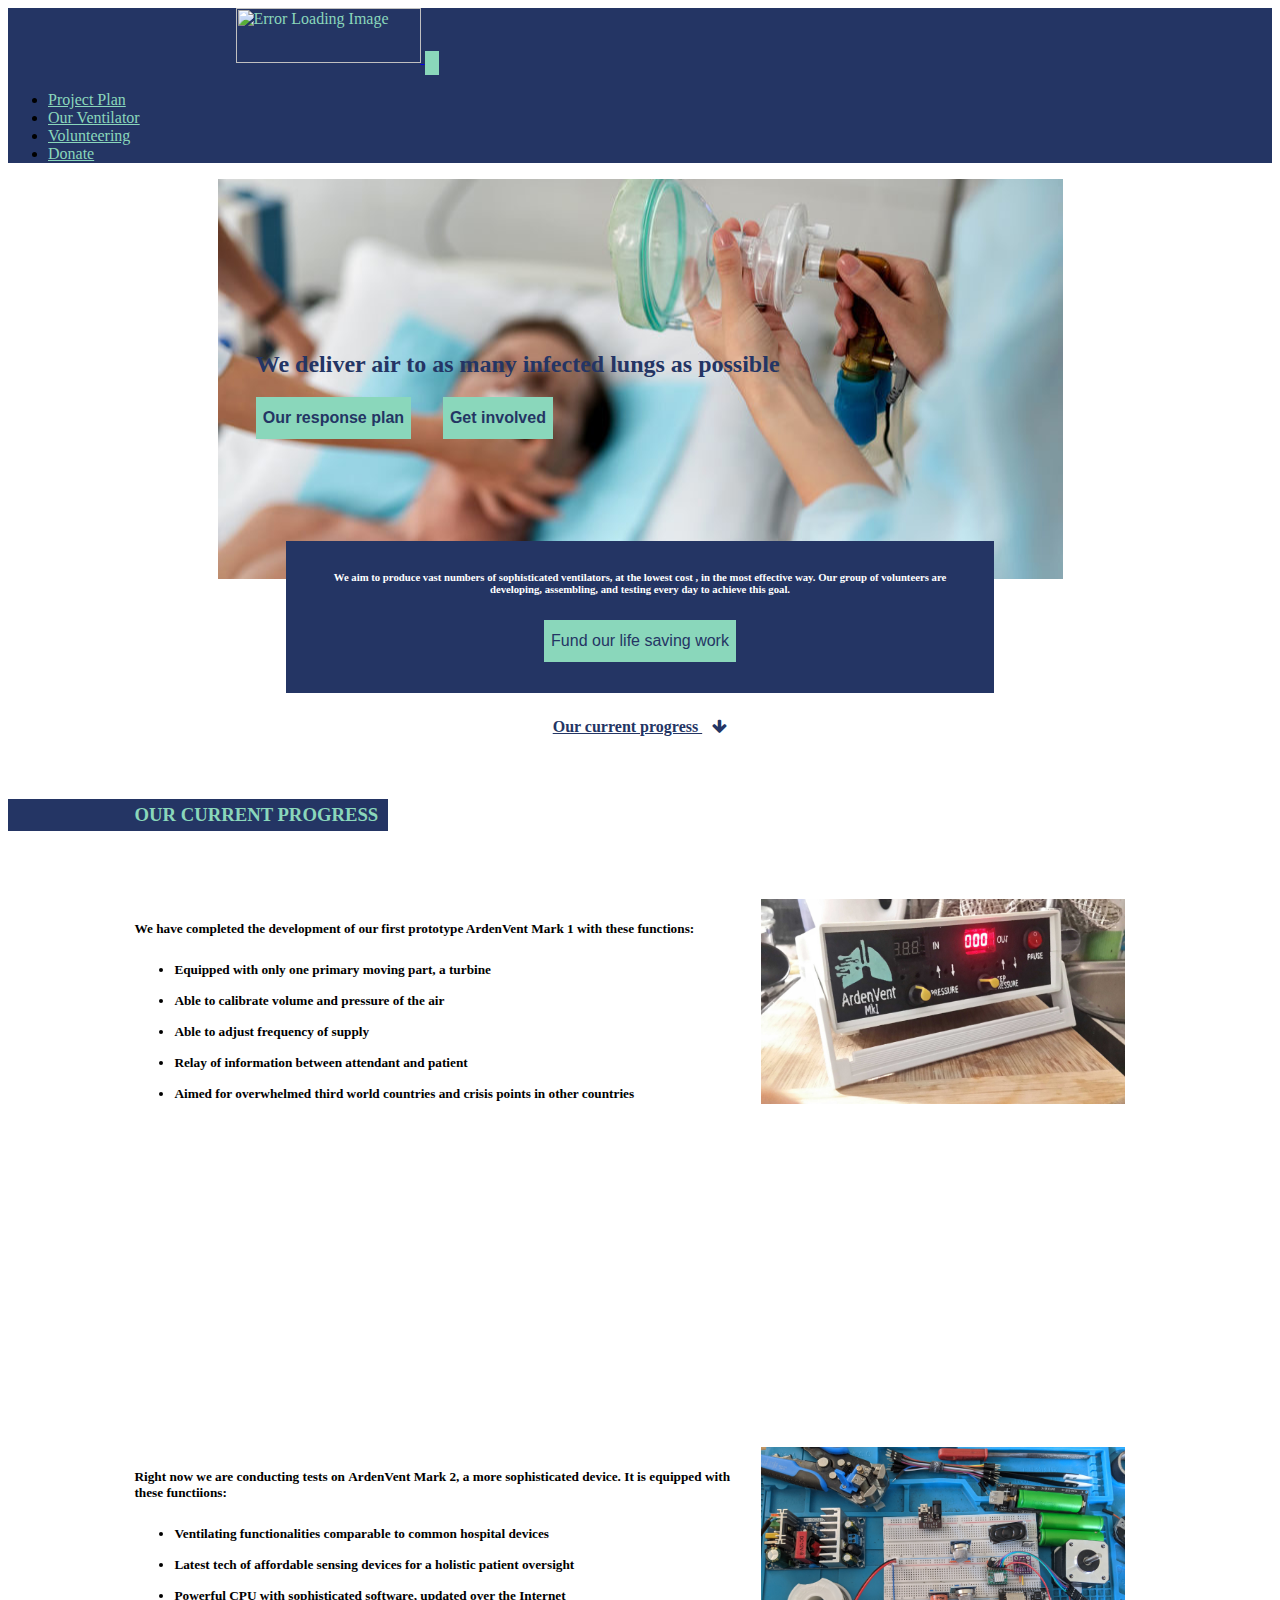
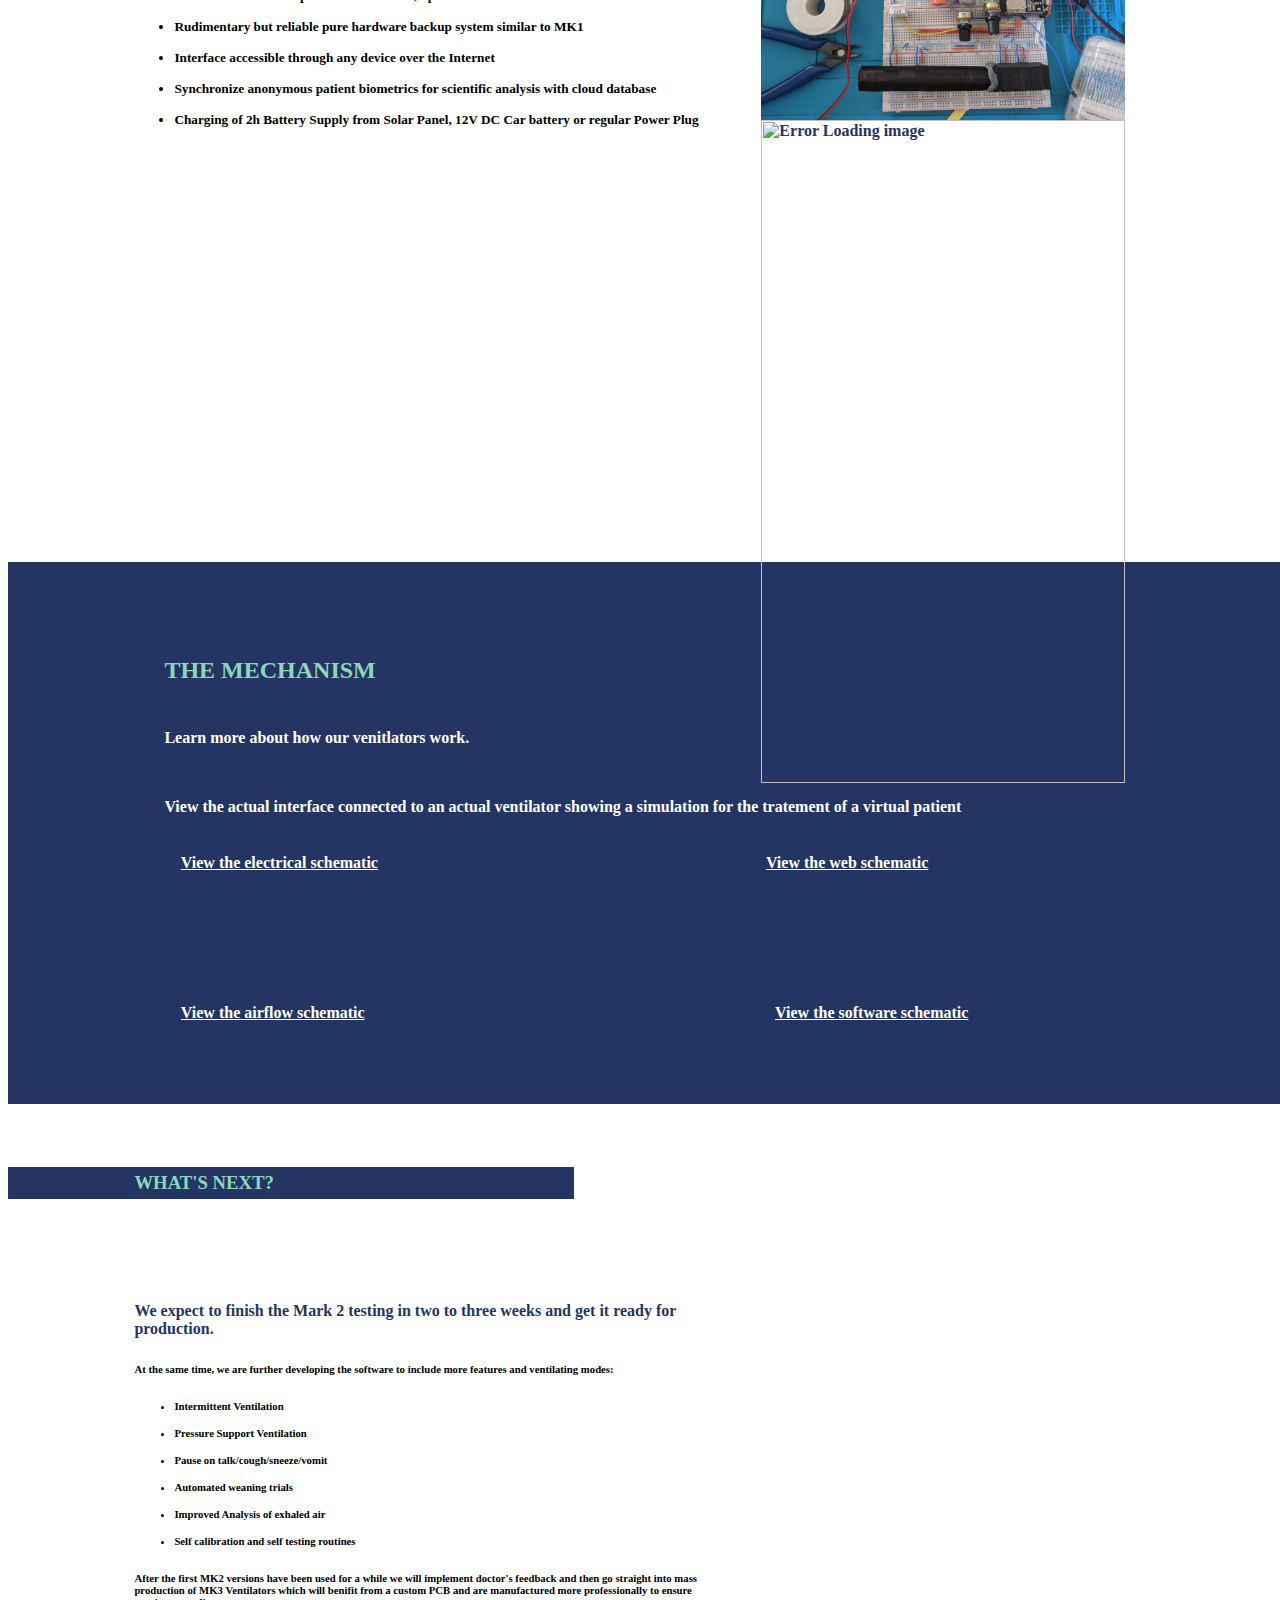
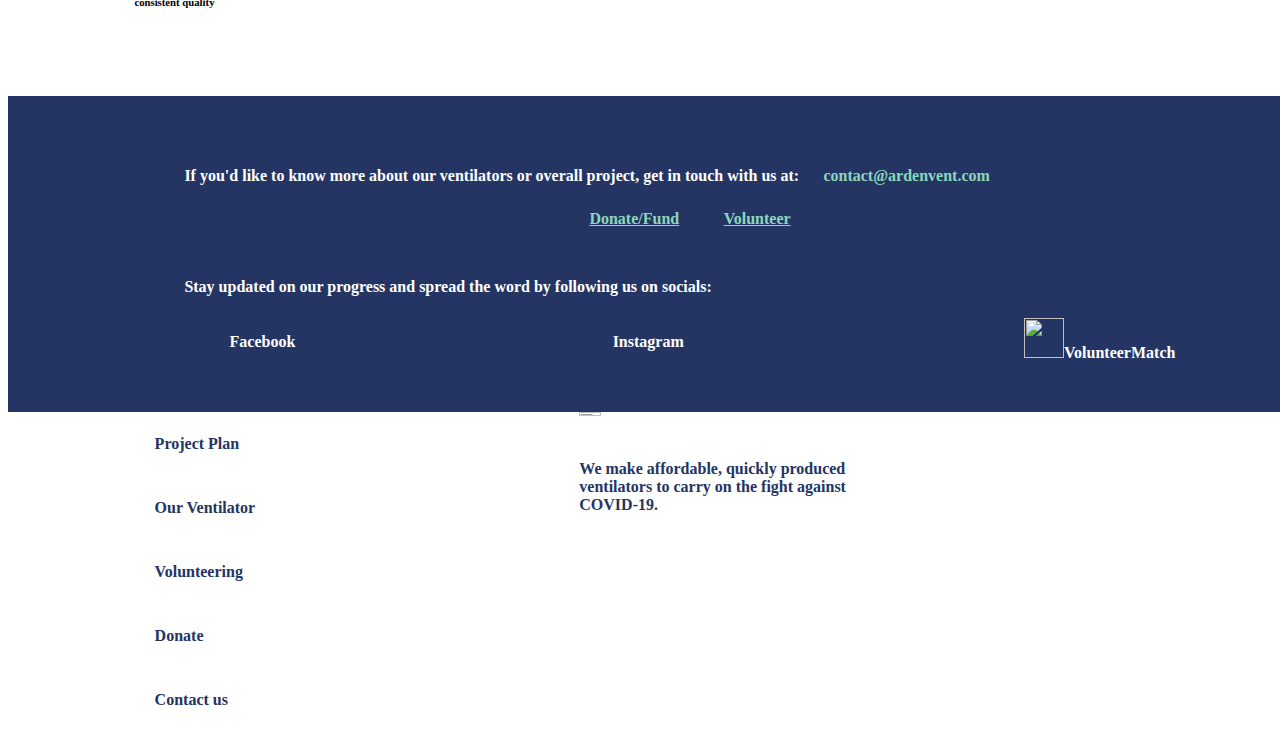
==== commit 31055fe8: "modified padding for contact section of ventilator page" ====
--- a/ventilator.html
+++ b/ventilator.html
@@ -189,7 +189,7 @@
 		</h6>
 	</section>
 
-	<section class="blue-section white-text" style="width:100%; height:auto; float:left; margin-left:0px; padding-top: 50px;">
+	<section class="blue-section white-text" style="width:100%; height:auto; float:left; margin-left:0px; padding: 50px;">
 		<div style="margin-right:10%; margin-left:10%;">
 			<h4>
 				If you'd like to know more about our ventilators or overall project, get in touch with us at: <span class='green-text'>contact@ardenvent.com</span>
